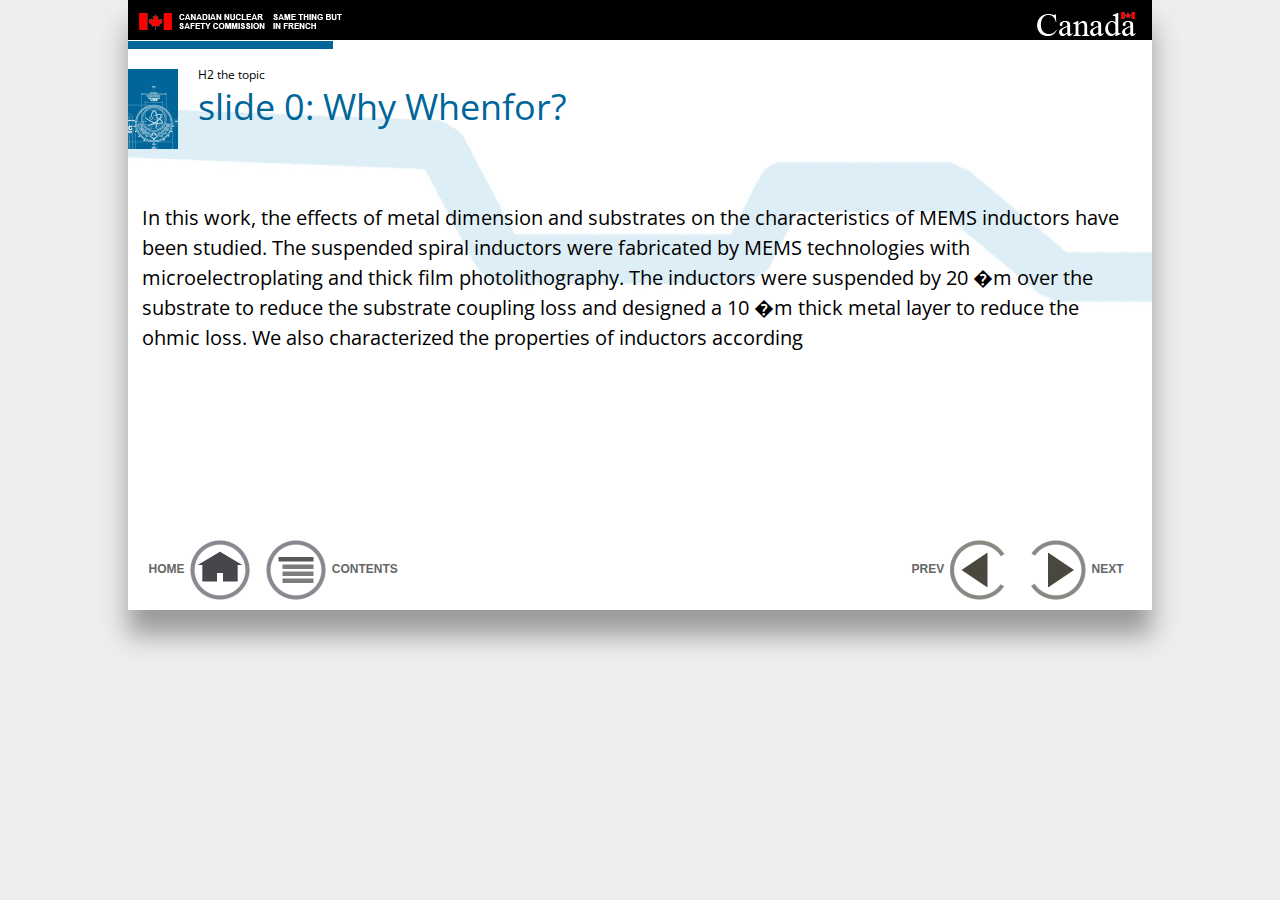
==== index.html @ 3c5eb3b9 "inital commit, functional" ====
<!doctype html>

	<head>
		<meta http-equiv="X-UA-Compatible" content="IE=Edge"/>
		<meta name="viewport" content="width=device-width, initial-scale=1">
		<link rel="stylesheet" type="text/css" href="screen.css">
		<link rel="stylesheet" type="text/css" href="overview.css">
		<link href='http://fonts.googleapis.com/css?family=Open+Sans' rel='stylesheet' type='text/css'>
		<script type="text/javascript" src="modernizr.custom.js"></script>
	</head>
	<body>	
		<div id="wrapper">
		<!--progress bar-->
			
			<div id="fipsbar">
				<div id="department"><img src="./images/fips.png" alt="CNSC|CCSN"/></div>
				<div id="wordmark"><img src="./images/wordmark.png" alt="Canada"/></div>
			</div><!--fipsbar-->
			
			
			
			<div id="container">
			
				<div id="progress"></div>
				
				<!--table of contents holder -->
				<section class="toc">
					<div class="tag">
						<img src="./images/tag-cnsc.png" alt="icon"/>
						<h2>H2 the topic</h2>
						<h3>Module Covers this Stuff</h3>
					</div>
				</section>
				
				
				
				<!--slides start here-->
				<section class="slide" style="background-image: url('images/01.jpg');background-repeat:no-repeat;">
					<div class="tag">
						<img src="./images/tag-cnsc.png" alt="icon"/>
						<h2>H2 the topic</h2>
						<h3>slide 0: Why Whenfor?</h3>
					</div>
					<p>In this work, the effects of metal dimension and substrates on the characteristics of MEMS inductors have been studied. The suspended spiral inductors were fabricated by MEMS technologies with microelectroplating and thick film photolithography. The inductors were suspended by 20 �m over the substrate to reduce the substrate coupling loss and designed a 10 �m thick metal layer to reduce the ohmic loss. We also characterized the properties of inductors according 
					</p>
					<div class="clear-fix"></div>	
				</section>
				
				
				
				<section class="slide" style="background-image: url('images/05.jpg');background-repeat:no-repeat;">
					<div class="tag">
						<img src="./images/tag-cnsc.png" alt="icon"/>
						<h2>H2 the topic</h2>
						<h3>slide 1: I like atoms and their nuiclei!</h3>
					</div>
					<div class="span-24">
						<img src="./images/candux/ee-08c-coreMelt.png" width="100%" alt="candux"/>
					</div>
					
					<div class="span-24">
						<p>ONE THIRD r metal lines and the width of the inductor metal lines. The measured quality factor of inductors fabricated on a silicon substrate was over 20 at 2 GHz. The inductors were also fabricated and measured on various substrates such as high resistive silicon, glass and quartz wafers. The quality factor of the inductor fabricated on the glass substrate was almost 30 at 4 GHz and that of the inductor fabricated on the quartz wafer was over 40 at the same frequency region. Substrate resistance and the dimension of metal are factors important to the inductor performance.
						</p>
					</div>
					<div class="clear-fix"></div>
					
				</section>
				
				
				
				
				<section class="slide" style="background-image: url('images/03.jpg');background-repeat:no-repeat;">
					<div class="tag">
						<img src="./images/tag-cnsc.png" alt="icon"/>
						<h2>H2 the topic</h2>
						<h3>slide 2: Extreme Canduage Why Whenfor?</h3>
					</div>
					<p>In this work, the effects of metal dimension and substrates on the characteristics of MEMS inductors have been studied. The suspended spiral inductors were fabricated by MEMS technologies with microelectroplating and thick film photolithography. The inductors were suspended by 20 �m over the substrate to reduce the substrate coupling loss and designed a 10 �
					</p>
					<div class="clear-fix"></div>
				</section>
				
				
				
				
				<section class="slide" style="background-image: url('images/04.jpg');background-repeat:no-repeat;">
					<div class="tag">
						<img src="./images/tag-cnsc.png" alt="icon"/>
						<h2>H2 the topic</h2>
						<h3>slide 3: Mines inside the earth herself Why Whenfor?</h3>
					</div>
					<p>In this work, the effects of metal dimension and substrates on the characteristics of MEMS inductors have been studied. The suspended spiral inductors were fabricated by MEMS technologies with microelectroplating and thick film photolithography. The inductors were suspended by 20 �m over the substrate to reduce the substrate coupling loss and designed a 10 �m thick metal layer to reduce the ohmic loss. We also characterized the properties of inductors according 
					</p>
					<div class="clear-fix"></div>
				</section>
				
				
				
				<section class="slide" style="background-image: url('images/05.jpg');background-repeat:no-repeat;">
					<div class="tag">
						<img src="./images/tag-cnsc.png" alt="icon"/>
						<h2>H2 the topic</h2>
						<h3>slide 4: I like atoms and their nuiclei!</h3>
					</div>
					<div class="span-24">
						<img src="./images/candux/ee-08c-coreMelt.png" width="100%" alt="candux"/>
					</div>
					
					<div class="span-24">
						<p>ONE THIRD r metal lines and the width of the inductor metal lines. The measured quality factor of inductors fabricated on a silicon substrate was over 20 at 2 GHz. The inductors were also fabricated and measured on various substrates such as high resistive silicon, glass and quartz wafers. The quality factor of the inductor fabricated on the glass substrate was almost 30 at 4 GHz and that of the inductor fabricated on the quartz wafer was over 40 at the same frequency region. Substrate resistance and the dimension of metal are factors important to the inductor performance.
						</p>
					</div>
					<div class="clear-fix"></div>
					
				</section>
						
			</div><!-- end container -->
			<!-- navigation -->
			<div id="navigation">
				
				<div id="relative">
					<ul>
						<li class="prev"><a href="#"><p>PREV</p><img src="./images/btn-prev.png" alt="Previous"/></a></li>
						<li class="next"><a href="#"><img src="./images/btn-next.png" alt="Next"/><p>NEXT</p></a></li>
					</ul>
				</div>
				
				<div id="absolute">
					<ul>
						<li class="home"><a href="#"><p>HOME</p><img src="./images/btn-home.png" alt="Home"/></a></li>
						<li class="contents"><a href="#"><img src="./images/btn-contents.png" alt="Contents"/><p>CONTENTS</p></a></li>
					</ul>
				</div>			
			</div><!--nav-->
			
			
			
		</div><!-- end wrapper -->
	<!-- scripts -->
	<script type="text/javascript" src="jquery1.9.1.js"></script>
	<script type="text/javascript" src="jquery.animate-enhanced.js"></script>
	
	
	<script type="text/javascript" src="cnsconline-core.js"></script>
	<script type="text/javascript">
		$(document).ready(function(){cnsconline.init($('#container'))} );
		
	</script>

	</body>

</html>
---- screen.css ----
/*
 *
 * bottom navigation next/previous, home 
 *
 *
 */
body {
	width:100%;
	height:100%;
	margin:0;
	padding:0;
	background-color:#eee;
	font-family: Arial, sans_serif;
	-ms-interpolation-mode: bicubic;
}
section {	
}
#wrapper {
	margin: 0 auto;
	max-width:1024px;
	padding: 0;
	min-height:500px;
	position:relative;
	box-shadow: 0 25px 25px #999;
}



#container {
	padding: 0;
	margin: 0;
	min-height: 500px;
	max-width:100%;
	background-color:#fff;
	position:relative;
	overflow-x:hidden;
	overflow-y:visible;
}

/*
 *
 * bottom navigation next/previous, home 
 *
 *
 */
#navigation {
	position:relative;
	height:70px;
	background-color:#fff;
	width:100%;
	color:#666;
	padding:0;
	margin:0;
	font-size:12px;
	font-weight:bold;
}

#navigation a {
	color:#666;
	text-decoration:none;
	}
#navigation p {
	display:inline;
	}
#relative{
	padding:0 2% 0 0;
	float:right;
	text-align:right;
	width:45%;
}
#relative img{
	height:60px;
	width:60px;
	vertical-align:middle;
	margin: 0 6px;
	border:0;
}

#relative ul{
	margin:0;
	padding:0 8px;
	list-style-type:none;
}
#relative li{
	margin:0;
	display:inline;
}

#absolute {
	float: left;
	width: 45%;
	padding-left:2%;
}
#absolute img {
	height:60px;
	width:60px;
	vertical-align:middle;
	margin: 0 6px;
	border:0;
	}
#absolute ul{
	list-style-type:none;
	margin:0;
	padding:0;
}
#absolute li{
	display:inline;
	margin:0;
	padding:0;
}

/*
 *
 * FIPS top bar
 *
 *
 */
#fipsbar {
	width:100%;
	height:40px;
	background-color:#000;
	color:#fff;
	font-size:12px;
	margin:0;
	padding:0;
	overflow:hidden;
	}

#fipsbar  #wordmark{
	float: right;
	text-align:right;
	padding-right:10px;
	}
	
#fipsbar #department{
	float:left;
	padding-left:10px;
}

/*
 *
 * Table of Contents page
 *
 *
 */

 .toc  {
}

.toc a {
	text-decoration:none;
	font-size:18px;
	padding:0 0 14px 40px;
	width:290px;
	display:block;
	float:left;
	color:#666;
	}
.toc a:hover {
	color:#000;
	}
.slide {
	font-family:'Open Sans',Arial,sans-serif;
	font-weight:normal;
	font-size:20px;
	width:100%;
	margin:0;
	padding:0;
	}
	
.slide h1,h2,h3 {
	font-weight:normal;
	}
.slide h2 {
	margin-top: 10px;

}
.slide h3 {
	font-size:36px;
}

.slide p {
	padding:14px;
	line-height:1.5em;
	}
 .stage-right{
	left:800px;
	}
 .stage-left{
	left:-800px;
	}
.slide .span-16{
	width:16%;
	float:left;
	min-width:160px;
	}
.slide .span-26{
	width:33%;
	float:left;
	min-width:330px;
	}
.slide .span-36{
	width:50%;
	float:left;
	min-width:400px;
	}
.slide .span-46{
	width:66%;
	float:left;
	background-color: transparent;
	}
.slide .span-56{
	width:77%;
	float:left;
	}
.slide .span-66{
	width:99%;
	float:left;
	}
.slide .span-14{
	width:25%;
	float:left;
	min-width:250px;
	}
.slide .span-24{
	width:50%;
	float:left;
	}
.slide .span-34{
	width:75%;
	float:left;
	}
.slide .span-44{
	width:99%;
	float:left;
	}
.slide .span-100{
	width:100%;
	float:left;
	}
	
	
	
/*
 *
 * section title, aka tag
 *
 *
 */	
.tag {
	margin:0 20px 0 0;
	padding:20px 0 0 0;
	height: 100px;
	width: 100%;
	}
.tag img {
	float:left;
	height:80px;
	width:50px;
	background-color:#33f;
	margin-right:20px;
}
.tag h2{
	font-size:12px;
	padding:0;
	margin:0 0 8px 0;
	line-height:1em;
}

.tag h3{
	font-size:36px;
	padding:0;
	margin:0;
	line-height:1em;
}

#progress {
	height: 8px;
	background-color:#ccc;
	margin-top:1px;
	}
	
/* to prevent any container height collapses:*/
.clear-fix{
	clear:both;
	}
	
@media all and (max-width:480px) {
	.slide h2 {
		
	}
	.slide h3 {
		font-size:22px; 
	}
	#navigation {
		height:200px;
	}
	#navigation p {
		display:none;
		}
	#relative {
		width:100%;
		margin: 10px auto 20px auto;
		text-align:center;
		padding:0;
		
	}
	#absolute {
		width:100%;
		margin: 0 auto;
		float:none;
		text-align:center;
		padding:0;
	}
	
	.slide .span-16{
		width:99%;
		float:left;
		}
	.slide .span-26{
		width:99%;
		float:left;
		}
	.slide .span-36{
		width:99%;
		float:left;
		}
	.slide .span-46{
		width:99%;
		float:left;
		}
	.slide .span-56{
		width:99%;
		float:left;
		}
	.slide .span-66{
		width:99%;
		float:left;
		}
	.slide .span-14{
		width:99%;
		float:left;
		}
	.slide .span-24{
		width:99%;
		float:left;
		}
	.slide .span-34{
		width:99%;
		float:left;
		}
	.slide .span-44{
		width:99%;
		float:left;
		}
	.slide .span-100{
		width:99%;
		float:left;
		}

}
---- overview.css ----
/*
 *
 * bottom navigation next/previous, home 
 *
 *
 */
#navigation {

}

.slide h2 {

}
.slide h3 {

}


/*
 *
 * section title, aka tag
 *
 *
 */	

.tag img {
	background-color:#03c;
	
}
.tag h2{
	color:#000;
}

.tag h3{
	color:#069;
}

#progress {
	background-color:#069;
	}
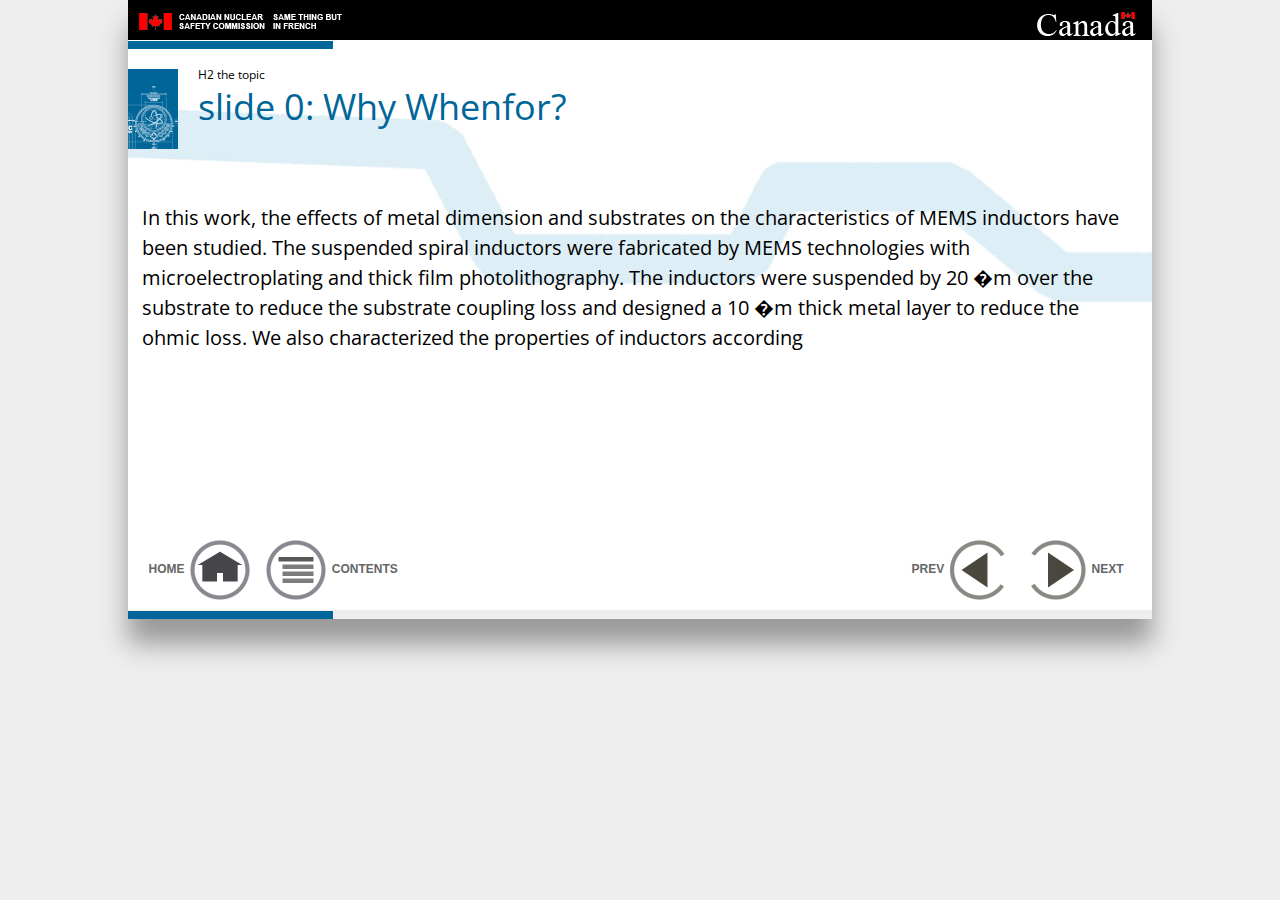
==== commit 7e7ea6bd: "made css more specific to #wrapper to prevent overwrites" ====
--- a/index.html
+++ b/index.html
@@ -21,7 +21,7 @@
 			
 			<div id="container">
 			
-				<div id="progress"></div>
+				<div class="progress"></div>
 				
 				<!--table of contents holder -->
 				<section class="toc">
@@ -133,6 +133,9 @@
 				</div>			
 			</div><!--nav-->
 			
+			<div class="progress"></div>
+			
+			
 			
 			
 		</div><!-- end wrapper -->
--- a/screen.css
+++ b/screen.css
@@ -26,7 +26,7 @@
 
 
 
-#container {
+#wrapper #container {
 	padding: 0;
 	margin: 0;
 	min-height: 500px;
@@ -43,7 +43,7 @@
  *
  *
  */
-#navigation {
+#wrapper #navigation {
 	position:relative;
 	height:70px;
 	background-color:#fff;
@@ -55,20 +55,20 @@
 	font-weight:bold;
 }
 
-#navigation a {
+#wrapper #navigation a {
 	color:#666;
 	text-decoration:none;
 	}
-#navigation p {
+#wrapper #navigation p {
 	display:inline;
 	}
-#relative{
+#wrapper #relative{
 	padding:0 2% 0 0;
 	float:right;
 	text-align:right;
 	width:45%;
 }
-#relative img{
+#wrapper #relative img{
 	height:60px;
 	width:60px;
 	vertical-align:middle;
@@ -76,34 +76,34 @@
 	border:0;
 }
 
-#relative ul{
+#wrapper #relative ul{
 	margin:0;
 	padding:0 8px;
 	list-style-type:none;
 }
-#relative li{
+#wrapper #relative li{
 	margin:0;
 	display:inline;
 }
 
-#absolute {
+#wrapper #absolute {
 	float: left;
 	width: 45%;
 	padding-left:2%;
 }
-#absolute img {
+#wrapper #absolute img {
 	height:60px;
 	width:60px;
 	vertical-align:middle;
 	margin: 0 6px;
 	border:0;
 	}
-#absolute ul{
+#wrapper #absolute ul{
 	list-style-type:none;
 	margin:0;
 	padding:0;
 }
-#absolute li{
+#wrapper #absolute li{
 	display:inline;
 	margin:0;
 	padding:0;
@@ -115,7 +115,7 @@
  *
  *
  */
-#fipsbar {
+#wrapper #fipsbar {
 	width:100%;
 	height:40px;
 	background-color:#000;
@@ -126,13 +126,13 @@
 	overflow:hidden;
 	}
 
-#fipsbar  #wordmark{
+#wrapper   #wordmark{
 	float: right;
 	text-align:right;
 	padding-right:10px;
 	}
 	
-#fipsbar #department{
+#wrapper  #department{
 	float:left;
 	padding-left:10px;
 }
@@ -144,10 +144,10 @@
  *
  */
 
- .toc  {
-}
-
-.toc a {
+#wrapper  .toc  {
+}
+
+#wrapper  .toc a {
 	text-decoration:none;
 	font-size:18px;
 	padding:0 0 14px 40px;
@@ -156,10 +156,10 @@
 	float:left;
 	color:#666;
 	}
-.toc a:hover {
+#wrapper .toc a:hover {
 	color:#000;
 	}
-.slide {
+#wrapper .slide {
 	font-family:'Open Sans',Arial,sans-serif;
 	font-weight:normal;
 	font-size:20px;
@@ -168,73 +168,73 @@
 	padding:0;
 	}
 	
-.slide h1,h2,h3 {
+#wrapper .slide h1,h2,h3 {
 	font-weight:normal;
 	}
-.slide h2 {
+#wrapper .slide h2 {
 	margin-top: 10px;
 
 }
-.slide h3 {
+#wrapper .slide h3 {
 	font-size:36px;
 }
 
-.slide p {
+#wrapper .slide p {
 	padding:14px;
 	line-height:1.5em;
 	}
- .stage-right{
+#wrapper .stage-right{
 	left:800px;
 	}
- .stage-left{
+#wrapper  .stage-left{
 	left:-800px;
 	}
-.slide .span-16{
+#wrapper .slide .span-16{
 	width:16%;
 	float:left;
 	min-width:160px;
 	}
-.slide .span-26{
+#wrapper .slide .span-26{
 	width:33%;
 	float:left;
 	min-width:330px;
 	}
-.slide .span-36{
+#wrapper .slide .span-36{
 	width:50%;
 	float:left;
 	min-width:400px;
 	}
-.slide .span-46{
+#wrapper .slide .span-46{
 	width:66%;
 	float:left;
 	background-color: transparent;
 	}
-.slide .span-56{
+#wrapper .slide .span-56{
 	width:77%;
 	float:left;
 	}
-.slide .span-66{
+#wrapper .slide .span-66{
 	width:99%;
 	float:left;
 	}
-.slide .span-14{
+#wrapper .slide .span-14{
 	width:25%;
 	float:left;
 	min-width:250px;
 	}
-.slide .span-24{
+#wrapper .slide .span-24{
 	width:50%;
 	float:left;
 	}
-.slide .span-34{
+#wrapper .slide .span-34{
 	width:75%;
 	float:left;
 	}
-.slide .span-44{
+#wrapper .slide .span-44{
 	width:99%;
 	float:left;
 	}
-.slide .span-100{
+#wrapper .slide .span-100{
 	width:100%;
 	float:left;
 	}
@@ -247,65 +247,65 @@
  *
  *
  */	
-.tag {
+#wrapper .tag {
 	margin:0 20px 0 0;
 	padding:20px 0 0 0;
 	height: 100px;
 	width: 100%;
 	}
-.tag img {
+#wrapper .tag img {
 	float:left;
 	height:80px;
 	width:50px;
 	background-color:#33f;
 	margin-right:20px;
 }
-.tag h2{
+#wrapper .tag h2{
 	font-size:12px;
 	padding:0;
 	margin:0 0 8px 0;
 	line-height:1em;
 }
 
-.tag h3{
+#wrapper .tag h3{
 	font-size:36px;
 	padding:0;
 	margin:0;
 	line-height:1em;
 }
 
-#progress {
+#wrapper .progress {
 	height: 8px;
 	background-color:#ccc;
 	margin-top:1px;
 	}
 	
 /* to prevent any container height collapses:*/
-.clear-fix{
+#wrapper .clear-fix{
 	clear:both;
 	}
 	
 @media all and (max-width:480px) {
-	.slide h2 {
+	#wrapper .slide h2 {
 		
 	}
-	.slide h3 {
+	#wrapper .slide h3 {
 		font-size:22px; 
 	}
-	#navigation {
+	#wrapper #navigation {
 		height:200px;
 	}
-	#navigation p {
+	#wrapper #navigation p {
 		display:none;
 		}
-	#relative {
+	#wrapper #relative {
 		width:100%;
 		margin: 10px auto 20px auto;
 		text-align:center;
 		padding:0;
 		
 	}
-	#absolute {
+	#wrapper #absolute {
 		width:100%;
 		margin: 0 auto;
 		float:none;
@@ -313,47 +313,47 @@
 		padding:0;
 	}
 	
-	.slide .span-16{
-		width:99%;
-		float:left;
-		}
-	.slide .span-26{
-		width:99%;
-		float:left;
-		}
-	.slide .span-36{
-		width:99%;
-		float:left;
-		}
-	.slide .span-46{
-		width:99%;
-		float:left;
-		}
-	.slide .span-56{
-		width:99%;
-		float:left;
-		}
-	.slide .span-66{
-		width:99%;
-		float:left;
-		}
-	.slide .span-14{
-		width:99%;
-		float:left;
-		}
-	.slide .span-24{
-		width:99%;
-		float:left;
-		}
-	.slide .span-34{
-		width:99%;
-		float:left;
-		}
-	.slide .span-44{
-		width:99%;
-		float:left;
-		}
-	.slide .span-100{
+	#wrapper .slide .span-16{
+		width:99%;
+		float:left;
+		}
+	#wrapper .slide .span-26{
+		width:99%;
+		float:left;
+		}
+	#wrapper .slide .span-36{
+		width:99%;
+		float:left;
+		}
+	#wrapper .slide .span-46{
+		width:99%;
+		float:left;
+		}
+	#wrapper .slide .span-56{
+		width:99%;
+		float:left;
+		}
+	#wrapper .slide .span-66{
+		width:99%;
+		float:left;
+		}
+	#wrapper .slide .span-14{
+		width:99%;
+		float:left;
+		}
+	#wrapper .slide .span-24{
+		width:99%;
+		float:left;
+		}
+	#wrapper .slide .span-34{
+		width:99%;
+		float:left;
+		}
+	#wrapper .slide .span-44{
+		width:99%;
+		float:left;
+		}
+	#wrapper .slide .span-100{
 		width:99%;
 		float:left;
 		}
--- a/overview.css
+++ b/overview.css
@@ -6,14 +6,14 @@
  *
  *
  */
-#navigation {
+#wrapper #navigation {
 
 }
 
-.slide h2 {
+#wrapper .slide h2 {
 
 }
-.slide h3 {
+#wrapper .slide h3 {
 
 }
 
@@ -25,18 +25,18 @@
  *
  */	
 
-.tag img {
+#wrapper .tag img {
 	background-color:#03c;
 	
 }
-.tag h2{
+#wrapper .tag h2{
 	color:#000;
 }
 
-.tag h3{
+#wrapper .tag h3{
 	color:#069;
 }
 
-#progress {
+#wrapper .progress {
 	background-color:#069;
 	}
